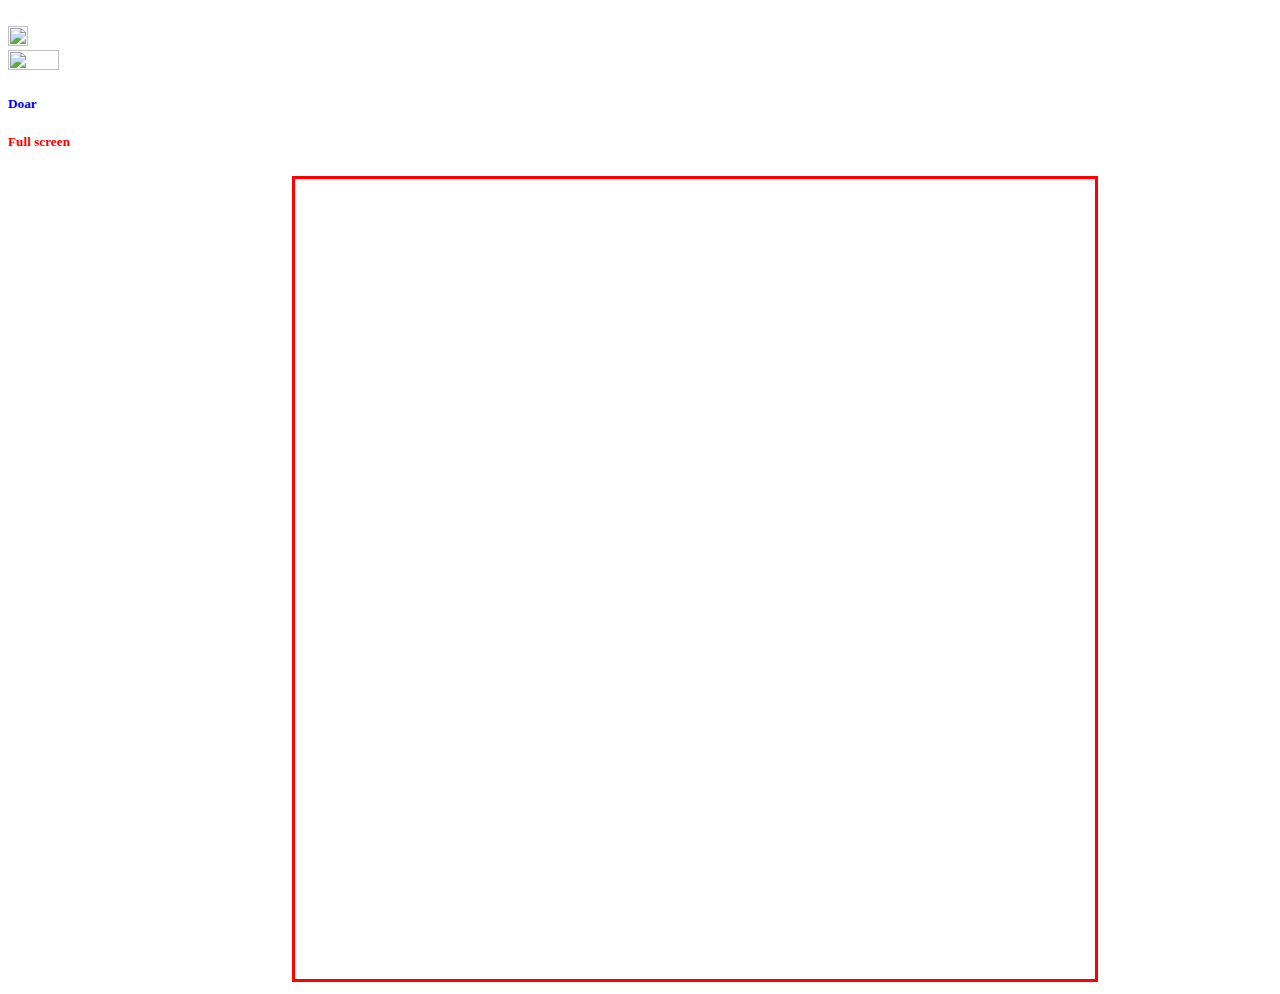
==== index.html @ de463989 "Rename jogoforca2.html to index.html" ====
<!DOCTYPE html>
<html lang="en">
  <head>
    <script src="https://cdnjs.cloudflare.com/ajax/libs/p5.js/1.2.0/p5.js"></script>
    <script src="https://cdnjs.cloudflare.com/ajax/libs/p5.js/1.2.0/addons/p5.sound.min.js"></script>
    <link rel="stylesheet" type="text/css" href="styleforca.css">
    <link rel="stylesheet" type="text/css" href="style.css">
    <style>
      
a1{
	color: #FFFFFF;
font-family: "Lucida Console", "Courier New", monospace;
  font-size:12px;
  margin-left:60vh;
}

</style>
    <meta name="viewport" content="width=device-width, initial-scale=1.0">
 <script src=
"https://ajax.googleapis.com/ajax/libs/jquery/3.4.1/jquery.min.js">
    </script>  
</head>
  <body>
    
      <div class="topnav">
  <a1 style="text-decoration:none" color="#ffcc00;" class="texto" href="#home">O nosso website encontra-se em manutenção e mais jogos serão adicionados brevemente, a equipa do ARJ </a1>
  
</div>
    <div class="audiobotao"  id="audiobotao" onclick="myFunction()"> <img
   src="https://i.ibb.co/FmkJrsV/Png-Item-2559501.png" width="20vh" height="20vh"> </div>  

<script>
function myFunction() {
  song.stop();

}
</script>
     <a href="index1.html">
   
 <div class="divlogo"> <img src="https://i.ibb.co/t29CbQv/logo-jogos.png" width="20%" height="20%"> </div>
</a>
  <div class="div1">
    <a href="https://www.paypal.com/donate?hosted_button_id=TXUQYHAA6Y5RQ" style="text-decoration:none;"><h5 class="div3">Doar</h5> </a>
 
       </div>
<div class="divfull" id="full">
    <a href="jogoforca.html" style="text-decoration:none;"><h5 style="color:red" class="div3">Full screen</h5> </a>
 
       </div>
 
  <div class="jogofo" id="jogofos"> 


    <iframe src="https://editor.p5js.org/jb9portugal/embed/p0cOqa202" width="800" height="800" style="border: 3px solid red;></iframe>
    </div>

<script src="sketch.js"></script>
  

  </body>
</html>
---- styleforca.css ----
.jogofo{  width: 55%;
  margin: 0 auto;margin-top:2%;}
html{scroll-behavior: smooth;}
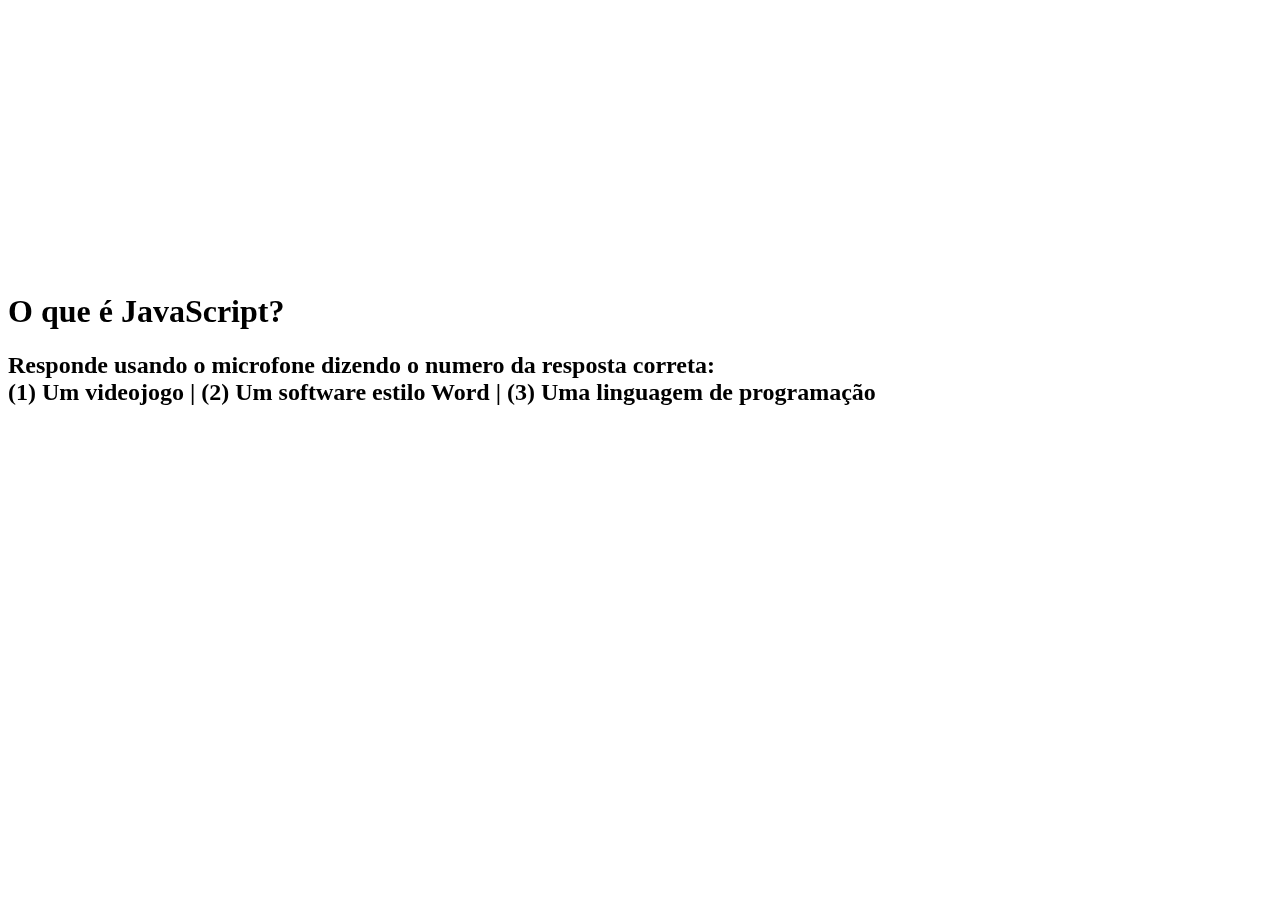
==== commit 603dfde5: "Update index.html" ====
--- a/index.html
+++ b/index.html
@@ -1,61 +1,23 @@
 <!DOCTYPE html>
-<html lang="en">
-  <head>
-    <script src="https://cdnjs.cloudflare.com/ajax/libs/p5.js/1.2.0/p5.js"></script>
-    <script src="https://cdnjs.cloudflare.com/ajax/libs/p5.js/1.2.0/addons/p5.sound.min.js"></script>
-    <link rel="stylesheet" type="text/css" href="styleforca.css">
-    <link rel="stylesheet" type="text/css" href="style.css">
-    <style>
-      
-a1{
-	color: #FFFFFF;
-font-family: "Lucida Console", "Courier New", monospace;
-  font-size:12px;
-  margin-left:60vh;
-}
+<html lang="en" >
+<head>
+  <meta charset="UTF-8">
+  <title>QUIZ</title>
+  <link rel="stylesheet" href="css/quizfff.css">
 
-</style>
-    <meta name="viewport" content="width=device-width, initial-scale=1.0">
- <script src=
-"https://ajax.googleapis.com/ajax/libs/jquery/3.4.1/jquery.min.js">
-    </script>  
 </head>
-  <body>
-    
-      <div class="topnav">
-  <a1 style="text-decoration:none" color="#ffcc00;" class="texto" href="#home">O nosso website encontra-se em manutenção e mais jogos serão adicionados brevemente, a equipa do ARJ </a1>
-  
+<body>
+
+<div class"micro">
+<iframe src="https://editor.p5js.org/jb9portugal/embed/UjucsDc4b"style="width: 350px; height: 350px;margin-left:5vw;margin-bottom:-10vh"  scrolling="no" frameborder="0"></iframe>
 </div>
-    <div class="audiobotao"  id="audiobotao" onclick="myFunction()"> <img
-   src="https://i.ibb.co/FmkJrsV/Png-Item-2559501.png" width="20vh" height="20vh"> </div>  
+    <h1>O que é JavaScript?</h1>
+    <h2>Responde usando o microfone dizendo o numero da resposta correta:<br>
+(1) Um videojogo | (2) Um software estilo Word | (3) Uma linguagem de programação</h2>
+    <div id="msg" class="msg"></div>
 
-<script>
-function myFunction() {
-  song.stop();
+  <script  src="js/quiz.js"></script>
 
-}
-</script>
-     <a href="index1.html">
-   
- <div class="divlogo"> <img src="https://i.ibb.co/t29CbQv/logo-jogos.png" width="20%" height="20%"> </div>
-</a>
-  <div class="div1">
-    <a href="https://www.paypal.com/donate?hosted_button_id=TXUQYHAA6Y5RQ" style="text-decoration:none;"><h5 class="div3">Doar</h5> </a>
- 
-       </div>
-<div class="divfull" id="full">
-    <a href="jogoforca.html" style="text-decoration:none;"><h5 style="color:red" class="div3">Full screen</h5> </a>
- 
-       </div>
- 
-  <div class="jogofo" id="jogofos"> 
+</body>
+</html>
 
-
-    <iframe src="https://editor.p5js.org/jb9portugal/embed/p0cOqa202" width="800" height="800" style="border: 3px solid red;></iframe>
-    </div>
-
-<script src="sketch.js"></script>
-  
-
-  </body>
-</html>
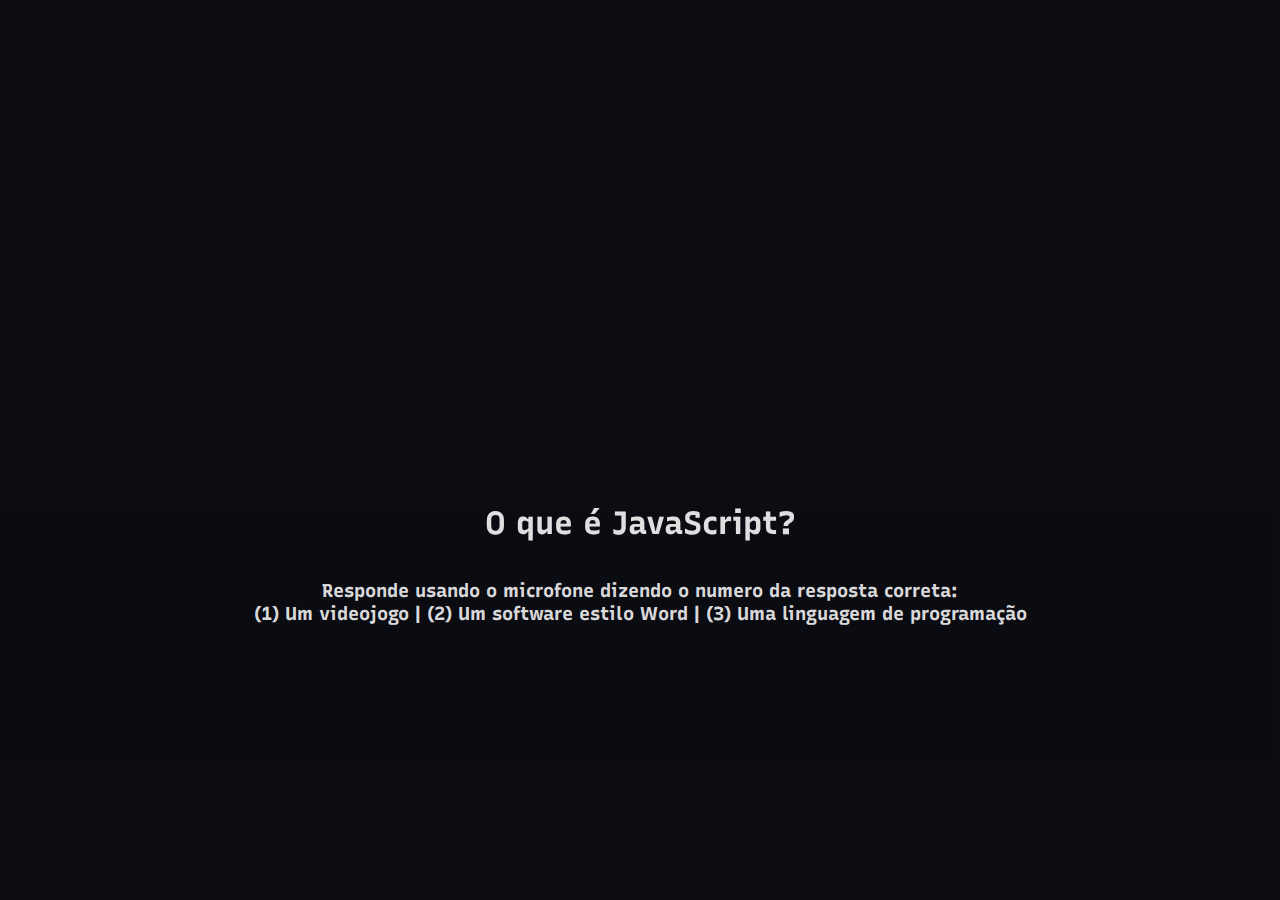
==== commit 1bdd1427: "Update index.html" ====
--- a/index.html
+++ b/index.html
@@ -3,7 +3,7 @@
 <head>
   <meta charset="UTF-8">
   <title>QUIZ</title>
-  <link rel="stylesheet" href="css/quizfff.css">
+  <link rel="stylesheet" href="css/quiz.css">
 
 </head>
 <body>
--- a/css/quiz.css
+++ b/css/quiz.css
@@ -0,0 +1,71 @@
+@import url("https://fonts.googleapis.com/css2?family=Recursive:wght@400;700&display=swap"); /*  Isto importa as fontes que quero para que funcionem em qualquer broswer */
+* {
+  box-sizing: border-box;
+}
+
+body {
+  background: #27273d
+    url("https://st4.depositphotos.com/10599158/20419/v/380/depositphotos_204196270-stock-illustration-quiz-night-announcement-poster-vector.jpg")
+    no-repeat center center/cover;
+  color: rgba(255, 255, 255, 0.87);
+  font-family: "Recursive", sans-serif;
+  display: flex;
+  flex-direction: column;
+  align-items: center;
+  justify-content: center;
+  text-align: center;
+  height: 100vh;
+  overflow: hidden;
+  margin: 0;
+ 
+}
+
+body::after {
+  content: "";
+  background-color: rgba(0, 0, 0, 0.7);
+  position: absolute;
+  top: 0;
+  left: 0;
+  width: 100%;
+  height: 100%;
+}
+
+body * {
+  z-index: 1;
+}
+
+
+}
+
+h1,
+h2 {
+  margin-bottom: 5;
+  
+}
+
+h2 {
+  font-size: 1.17rem;
+}
+
+p {
+  line-height: 1.5;
+  margin: 0;
+}
+
+
+
+.msg {
+  font-size: 1.5rem;
+  margin-top: 2.5rem;
+}
+
+.box {
+  border: 1px solid #dedede;
+  display: inline-block;
+  font-size: 1.875rem;
+  margin: 1.25rem;
+  padding: 0.625rem;
+}
+
+}
+.micro{text-align:center}
